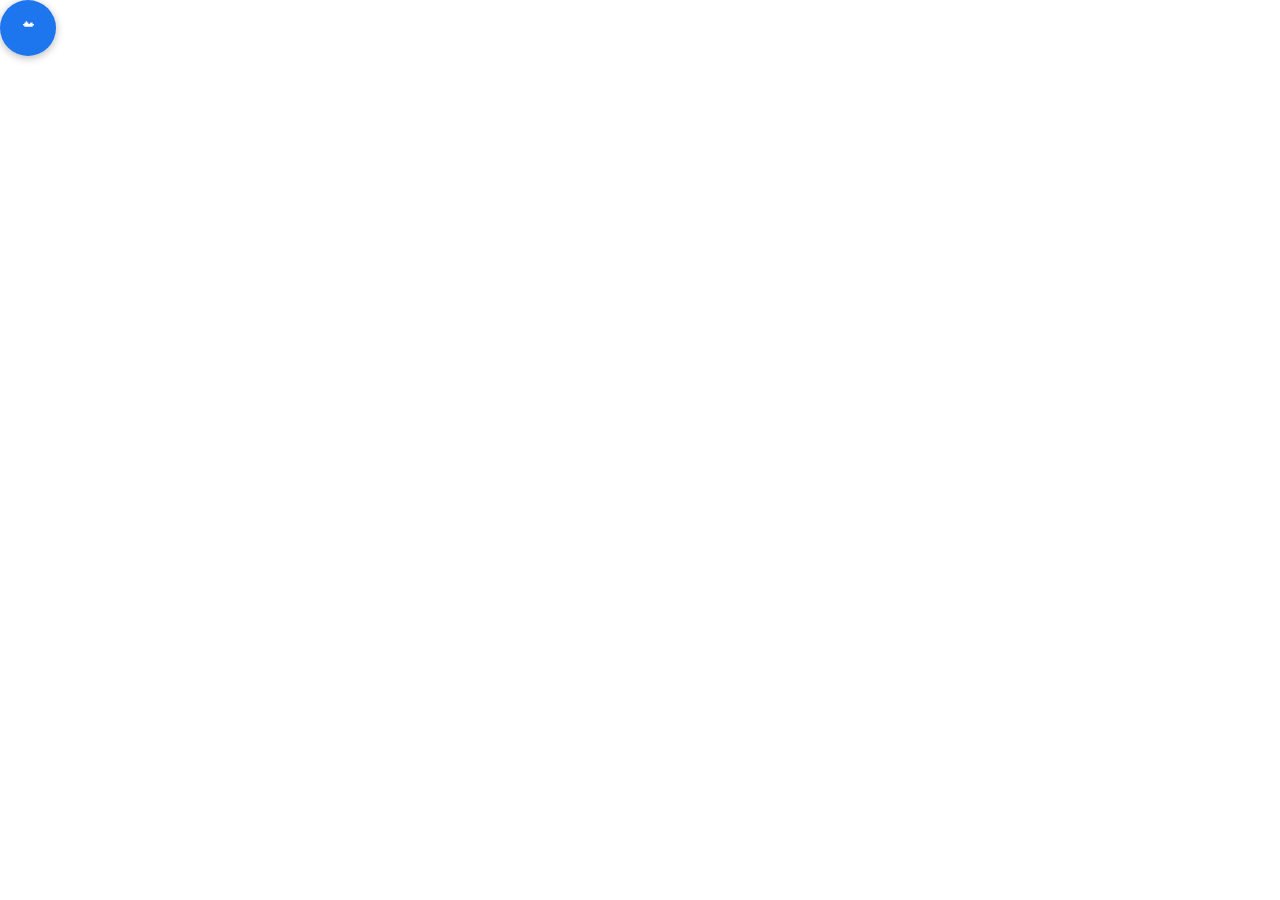
==== crates/cloudfile-desktop/ui/float.html @ 0dcfe8d5 "agent22: 完成任务中心、Windows 功能补齐与安装升级闭环 按 2.2 计划把 Rust + Tauri 作为唯一新功能主线，本提交覆盖 P0 任务中心、 P1 平台能力补齐与并行的安装/" ====
<!doctype html>
<html lang="zh-CN">
<head>
<meta charset="utf-8">
<title>CloudFile 悬浮入口</title>
<link rel="stylesheet" href="style.css">
</head>
<body class="float-body">
<button id="handle" title="CloudFile 文件任务（点击展开，拖动移动）">☁<span id="badge" hidden></span></button>
<script src="float.js"></script>
</body>
</html>
---- crates/cloudfile-desktop/ui/style.css ----
:root{
  --bg:#f6f7f9; --panel:#ffffff; --line:#e3e6ea; --text:#1c1f23; --muted:#6b7280;
  --accent:#1e76ee; --accent-soft:#e8f0fe; --warn:#b45309; --warn-soft:#fef3c7;
  --danger:#b91c1c; --danger-soft:#fee2e2;
}
*{box-sizing:border-box}
html,body{margin:0;height:100%}
body{background:var(--bg);color:var(--text);font:13px/1.55 -apple-system,"Segoe UI","PingFang SC","Microsoft YaHei",sans-serif;display:flex}
aside{width:205px;flex:0 0 205px;background:var(--panel);border-right:1px solid var(--line);padding:18px 16px;display:flex;flex-direction:column;gap:10px}
.brand{font-weight:600;font-size:15px}
.badge{display:inline-block;font-size:11px;color:var(--accent);background:var(--accent-soft);border-radius:999px;padding:2px 8px;align-self:flex-start}
aside nav{font-weight:600;margin-top:8px}
aside p,.hint{color:var(--muted);margin:0;font-size:12px}
.aside-actions{display:flex;flex-direction:column;gap:8px;margin-top:auto}
.version{color:var(--muted);font-size:11px;word-break:break-all}
main{flex:1;min-width:0;padding:20px 24px 40px;overflow:auto}
header{display:flex;align-items:flex-end;justify-content:space-between;gap:16px;margin-bottom:14px}
header small{color:var(--muted)}
h1{font-size:19px;margin:2px 0 0}
h2{font-size:14px;margin:0 0 6px}
.counts{display:flex;gap:8px}
.count{background:var(--panel);border:1px solid var(--line);border-radius:8px;padding:6px 10px;min-width:74px}
.count b{display:block;font-size:16px}
.count span{color:var(--muted);font-size:11px}
.banner{border-radius:8px;padding:12px 14px;margin-bottom:14px;border:1px solid var(--line);background:var(--panel)}
.banner strong{display:block;margin-bottom:4px}
.banner p{margin:0 0 6px}
.banner.danger{background:var(--danger-soft);border-color:#fca5a5}
.banner.warn{background:var(--warn-soft);border-color:#fcd34d}
.notice{background:var(--panel);border:1px solid var(--line);border-radius:8px;padding:10px 12px;color:var(--muted);margin-bottom:16px}
.panel{background:var(--panel);border:1px solid var(--line);border-radius:8px;padding:14px;margin:16px 0}
.group{margin:18px 0 6px;display:flex;align-items:baseline;gap:8px}
.group h2{margin:0}
.group small{color:var(--muted)}
article.task{background:var(--panel);border:1px solid var(--line);border-radius:8px;padding:12px;margin:8px 0}
article.task.focused{border-color:var(--accent);box-shadow:0 0 0 2px var(--accent-soft)}
article.task .info{display:flex;flex-direction:column;gap:2px}
article.task strong{font-size:13px;overflow-wrap:anywhere}
article.task span{color:var(--muted)}
.actions{display:flex;flex-wrap:wrap;gap:8px;margin-top:10px}
.empty{background:var(--panel);border:1px dashed var(--line);border-radius:8px;padding:18px;color:var(--muted);text-align:center}
button{font:inherit;border:1px solid var(--accent);background:var(--accent);color:#fff;border-radius:6px;padding:5px 11px;cursor:pointer}
button.secondary{background:var(--panel);color:var(--text);border-color:var(--line)}
button:disabled{opacity:.45;cursor:not-allowed}
button:focus-visible,input:focus-visible{outline:2px solid #7baaff;outline-offset:1px}
input[type=text],input[type=url]{font:inherit;border:1px solid var(--line);border-radius:6px;padding:6px 8px;width:100%;background:#fff;color:var(--text)}
form{display:flex;flex-wrap:wrap;gap:8px;align-items:center}
form .check{display:flex;align-items:center;gap:6px;width:100%;font-size:12.5px}
form .field{display:block;width:100%;color:var(--muted);font-size:12px}
form .field input{margin-top:4px}
.row{display:flex;gap:8px;flex-wrap:wrap;margin-top:8px}
ul#origins{list-style:none;padding:0;margin:10px 0 0}
ul#origins li{display:flex;align-items:center;justify-content:space-between;gap:10px;padding:6px 0;border-top:1px solid var(--line)}
#message{color:var(--accent);min-height:18px;overflow-wrap:anywhere}
.upload-error{color:var(--warn);margin:4px 0 0}

/* Floating entry */
body.float-body{background:transparent;display:block;overflow:hidden}
#handle{width:56px;height:56px;border-radius:50%;border:none;background:var(--accent);color:#fff;font-size:22px;line-height:56px;padding:0;cursor:pointer;position:relative;box-shadow:0 2px 8px rgba(0,0,0,.28)}
#badge{position:absolute;top:2px;right:2px;min-width:16px;height:16px;border-radius:8px;background:var(--danger);color:#fff;font-size:10px;line-height:16px;padding:0 4px}

/* Light notice */
body.toast-body{background:transparent;display:block;overflow:hidden;padding:6px}
.toast{display:flex;flex-direction:column;gap:2px;background:#fff;border:1px solid var(--line);border-left:3px solid var(--accent);border-radius:8px;padding:10px 12px;box-shadow:0 4px 16px rgba(0,0,0,.16);opacity:0;transition:opacity .18s ease}
.toast.show{opacity:1}
.toast.warning{border-left-color:var(--warn)}
.toast strong{font-size:12px}
.toast span{font-size:12.5px;color:var(--text)}
.toast.warning span{color:var(--warn)}
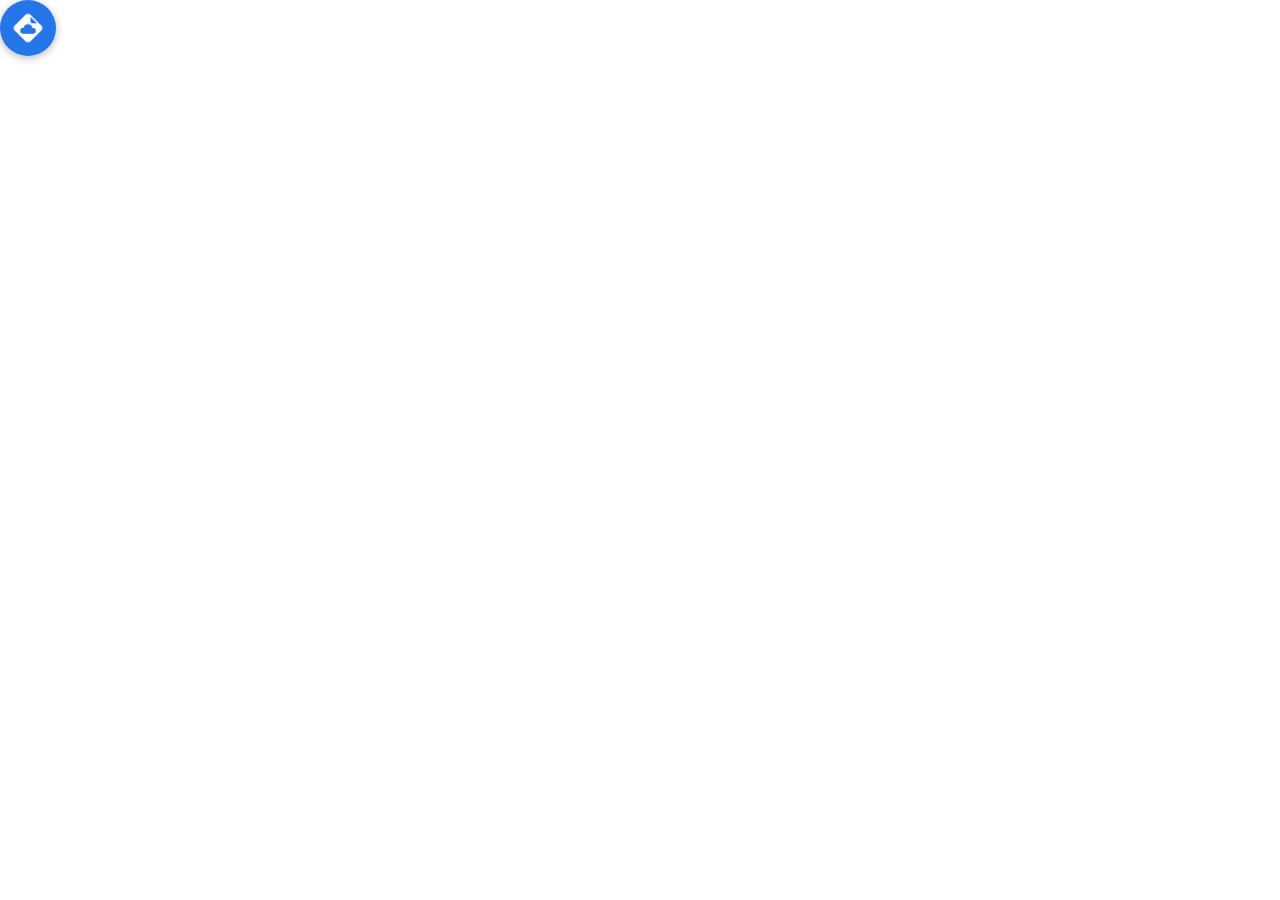
==== commit 1039fdeb: "feat(agent2): finish desktop workflow and adopt CloudFile branding" ====
--- a/crates/cloudfile-desktop/ui/float.html
+++ b/crates/cloudfile-desktop/ui/float.html
@@ -6,7 +6,7 @@
 <link rel="stylesheet" href="style.css">
 </head>
 <body class="float-body">
-<button id="handle" title="CloudFile 文件任务（点击展开，拖动移动）">☁<span id="badge" hidden></span></button>
+<button id="handle" title="CloudFile 文件任务（点击展开，拖动移动）"><span class="float-logo" aria-hidden="true"></span><span id="badge" hidden></span></button>
 <script src="float.js"></script>
 </body>
 </html>
--- a/crates/cloudfile-desktop/ui/style.css
+++ b/crates/cloudfile-desktop/ui/style.css
@@ -1,58 +1,28 @@
-:root{
-  --bg:#f6f7f9; --panel:#ffffff; --line:#e3e6ea; --text:#1c1f23; --muted:#6b7280;
-  --accent:#1e76ee; --accent-soft:#e8f0fe; --warn:#b45309; --warn-soft:#fef3c7;
-  --danger:#b91c1c; --danger-soft:#fee2e2;
-}
+:root{--bg:#f6f8fb;--panel:#fff;--line:#e5e9f0;--text:#202b3a;--muted:#748093;--accent:#2675e8;--accent-soft:#edf4ff;--warn:#a76714;--warn-soft:#fff5df;--danger:#bc3c3c;--danger-soft:#fff0f0;--green:#27946a}
 *{box-sizing:border-box}
+[hidden]{display:none!important}
 html,body{margin:0;height:100%}
-body{background:var(--bg);color:var(--text);font:13px/1.55 -apple-system,"Segoe UI","PingFang SC","Microsoft YaHei",sans-serif;display:flex}
-aside{width:205px;flex:0 0 205px;background:var(--panel);border-right:1px solid var(--line);padding:18px 16px;display:flex;flex-direction:column;gap:10px}
-.brand{font-weight:600;font-size:15px}
-.badge{display:inline-block;font-size:11px;color:var(--accent);background:var(--accent-soft);border-radius:999px;padding:2px 8px;align-self:flex-start}
-aside nav{font-weight:600;margin-top:8px}
-aside p,.hint{color:var(--muted);margin:0;font-size:12px}
-.aside-actions{display:flex;flex-direction:column;gap:8px;margin-top:auto}
-.version{color:var(--muted);font-size:11px;word-break:break-all}
-main{flex:1;min-width:0;padding:20px 24px 40px;overflow:auto}
-header{display:flex;align-items:flex-end;justify-content:space-between;gap:16px;margin-bottom:14px}
-header small{color:var(--muted)}
-h1{font-size:19px;margin:2px 0 0}
-h2{font-size:14px;margin:0 0 6px}
-.counts{display:flex;gap:8px}
-.count{background:var(--panel);border:1px solid var(--line);border-radius:8px;padding:6px 10px;min-width:74px}
-.count b{display:block;font-size:16px}
-.count span{color:var(--muted);font-size:11px}
-.banner{border-radius:8px;padding:12px 14px;margin-bottom:14px;border:1px solid var(--line);background:var(--panel)}
-.banner strong{display:block;margin-bottom:4px}
-.banner p{margin:0 0 6px}
-.banner.danger{background:var(--danger-soft);border-color:#fca5a5}
-.banner.warn{background:var(--warn-soft);border-color:#fcd34d}
-.notice{background:var(--panel);border:1px solid var(--line);border-radius:8px;padding:10px 12px;color:var(--muted);margin-bottom:16px}
-.panel{background:var(--panel);border:1px solid var(--line);border-radius:8px;padding:14px;margin:16px 0}
-.group{margin:18px 0 6px;display:flex;align-items:baseline;gap:8px}
-.group h2{margin:0}
-.group small{color:var(--muted)}
-article.task{background:var(--panel);border:1px solid var(--line);border-radius:8px;padding:12px;margin:8px 0}
-article.task.focused{border-color:var(--accent);box-shadow:0 0 0 2px var(--accent-soft)}
-article.task .info{display:flex;flex-direction:column;gap:2px}
-article.task strong{font-size:13px;overflow-wrap:anywhere}
-article.task span{color:var(--muted)}
-.actions{display:flex;flex-wrap:wrap;gap:8px;margin-top:10px}
-.empty{background:var(--panel);border:1px dashed var(--line);border-radius:8px;padding:18px;color:var(--muted);text-align:center}
-button{font:inherit;border:1px solid var(--accent);background:var(--accent);color:#fff;border-radius:6px;padding:5px 11px;cursor:pointer}
-button.secondary{background:var(--panel);color:var(--text);border-color:var(--line)}
-button:disabled{opacity:.45;cursor:not-allowed}
-button:focus-visible,input:focus-visible{outline:2px solid #7baaff;outline-offset:1px}
-input[type=text],input[type=url]{font:inherit;border:1px solid var(--line);border-radius:6px;padding:6px 8px;width:100%;background:#fff;color:var(--text)}
-form{display:flex;flex-wrap:wrap;gap:8px;align-items:center}
-form .check{display:flex;align-items:center;gap:6px;width:100%;font-size:12.5px}
-form .field{display:block;width:100%;color:var(--muted);font-size:12px}
-form .field input{margin-top:4px}
-.row{display:flex;gap:8px;flex-wrap:wrap;margin-top:8px}
-ul#origins{list-style:none;padding:0;margin:10px 0 0}
-ul#origins li{display:flex;align-items:center;justify-content:space-between;gap:10px;padding:6px 0;border-top:1px solid var(--line)}
-#message{color:var(--accent);min-height:18px;overflow-wrap:anywhere}
-.upload-error{color:var(--warn);margin:4px 0 0}
+body{background:var(--bg);color:var(--text);font:13px/1.6 -apple-system,"Segoe UI","PingFang SC","Microsoft YaHei",sans-serif;display:flex}
+aside{width:184px;flex:0 0 184px;background:var(--panel);border-right:1px solid var(--line);padding:24px 14px 16px;display:flex;flex-direction:column;gap:10px}
+.brand{font-weight:700;font-size:18px;padding:0 8px;white-space:nowrap;letter-spacing:-.4px}.brand-mark{display:inline-block;width:26px;height:26px;vertical-align:-6px;background:var(--accent);-webkit-mask:url("cloudfile-mark.png") center/contain no-repeat;mask:url("cloudfile-mark.png") center/contain no-repeat}
+.badge{font-size:10px;letter-spacing:.04em;color:var(--muted);padding-left:9px}
+nav{display:flex;flex-direction:column;gap:5px;margin-top:26px}
+button{font:inherit;border:1px solid var(--accent);background:var(--accent);color:#fff;border-radius:7px;padding:7px 13px;min-height:34px;cursor:pointer;transition:background .12s,border-color .12s}
+button:hover{background:#1966d7}button.secondary{background:var(--panel);color:var(--text);border-color:var(--line)}button.secondary:hover{background:#f0f4f9;border-color:#cbd5e3}button:disabled{opacity:.45;cursor:not-allowed}button:focus-visible,input:focus-visible,summary:focus-visible{outline:2px solid #7baaff;outline-offset:3px}
+.nav-item{display:flex;align-items:center;gap:10px;border:0;background:transparent;color:var(--muted);text-align:left;padding:10px 12px;font-weight:500;width:100%}.nav-item>span:first-child{font-size:17px;width:18px;text-align:center}.nav-item:hover{background:#f5f7fb}.nav-item.selected{background:var(--accent-soft);color:var(--accent);font-weight:600}.nav-count{margin-left:auto;font-size:11px;background:#ffe9de;color:#a74817;border-radius:6px;padding:0 6px}.connection-dot{margin-left:auto;width:6px;height:6px;border-radius:50%;background:var(--green)}
+.sidebar-footer{margin-top:auto;border-top:1px solid var(--line);padding:14px 8px 0;display:flex;flex-direction:column;gap:4px}.connection-state{font-size:11px;color:var(--muted)}.connection-state.connected{color:var(--green)}.version{color:var(--muted);font-size:10px;line-height:1.5}
+main{flex:1;min-width:0;padding:28px 32px 24px;overflow:auto;position:relative}header{display:flex;align-items:center;justify-content:space-between;gap:14px;margin-bottom:24px}h1{font-size:23px;letter-spacing:-.5px;margin:0 0 3px;white-space:nowrap}h2{font-size:15px;margin:0 0 4px}h3{font-size:12px;font-weight:600;margin:0 0 8px;color:var(--muted)}p{margin:0}.hint{color:var(--muted);font-size:12px}.header-actions{display:flex;gap:8px;flex-shrink:0}.page-view{max-width:1040px;margin:0 auto}
+.counts{display:flex;gap:10px;margin-bottom:20px}.count{background:var(--panel);border:1px solid var(--line);border-radius:10px;padding:12px 16px;flex:1;display:flex;align-items:baseline;gap:10px}.count b{font-size:23px;font-weight:650;line-height:1.3}.count span{color:var(--muted);font-size:12px}
+.panel{background:var(--panel);border:1px solid var(--line);border-radius:12px;padding:22px;margin:0 0 16px}.section-heading{display:flex;justify-content:space-between;align-items:center;gap:12px}.inline-form{display:flex;gap:8px;margin-top:16px;align-items:center}.inline-form input{flex:1;min-width:0}.inline-form button{flex-shrink:0}.field-note{margin-top:10px;color:var(--muted);font-size:11px}.subtle-note{font-size:12px;color:var(--muted);padding:0 4px}
+input[type=text],input[type=url]{font:inherit;border:1px solid var(--line);border-radius:7px;padding:8px 10px;width:100%;background:#fff;color:var(--text)}input[type=checkbox]{accent-color:var(--accent);width:16px;height:16px;flex-shrink:0;cursor:pointer}
+.settings-group{padding:19px 0;border-bottom:1px solid var(--line)}.check{display:flex;align-items:center;justify-content:space-between;gap:24px;padding:8px 0}.field{display:block}.field input{margin-top:10px}.form-footer{display:flex;gap:12px;align-items:center;margin-top:18px}.advanced{margin-top:18px;border-top:1px solid var(--line);padding-top:14px}.advanced summary{color:var(--muted);font-size:12px;cursor:pointer}.advanced-content{padding-top:14px}.technical{font:11px/1.65 "SFMono-Regular",Consolas,monospace;color:var(--muted);overflow-wrap:anywhere;margin-bottom:12px}
+ul#origins{list-style:none;padding:0;margin:14px 0 0}ul#origins li{display:flex;align-items:center;justify-content:space-between;gap:12px;padding:14px 0;border-top:1px solid var(--line)}.service-info{display:flex;flex-direction:column;gap:3px;min-width:0}.service-info strong{font-weight:500;overflow-wrap:anywhere}.service-status{font-size:11px;color:var(--muted)}.service-status.paired{color:var(--green)}
+.welcome{background:var(--panel);border:1px solid var(--line);border-radius:14px;padding:38px 32px 28px;margin-bottom:20px}.welcome-icon{display:flex;align-items:center;justify-content:center;width:44px;height:44px;border-radius:12px;background:var(--accent-soft);color:var(--accent);font-size:25px;margin-bottom:18px}.welcome h2{font-size:21px;letter-spacing:-.3px;margin-bottom:8px}.welcome>p{color:var(--muted);max-width:540px;line-height:1.8}.welcome-actions{display:flex;gap:10px;flex-wrap:wrap;margin-top:22px}.setup-steps{display:grid;grid-template-columns:repeat(3,1fr);gap:18px;border-top:1px solid var(--line);padding-top:24px;margin-top:28px}.step{display:flex;gap:10px}.step-number{display:flex;align-items:center;justify-content:center;flex-shrink:0;width:23px;height:23px;border-radius:50%;background:#eff2f7;color:var(--muted);font-size:11px}.step.complete .step-number{background:#e9f6f0;color:var(--green)}.step strong{font-size:12px;font-weight:600}.step p{font-size:11px;color:var(--muted);margin-top:4px}.ready-note{margin-top:26px;padding-top:18px;border-top:1px solid var(--line);font-size:12px;color:var(--muted)}
+.group{margin:20px 0 8px;display:flex;align-items:baseline;gap:10px}.group h2{margin:0;font-size:13px}.group small{color:var(--muted);font-size:11px}article.task{background:var(--panel);border:1px solid var(--line);border-radius:10px;padding:16px 18px;margin:8px 0}article.task.focused{border-color:var(--accent);box-shadow:0 0 0 3px var(--accent-soft)}article.task .info{display:flex;flex-direction:column;gap:3px}article.task strong{font-size:14px;overflow-wrap:anywhere}article.task span{font-size:12px;color:var(--muted)}.actions{display:flex;flex-wrap:wrap;align-items:center;gap:8px;margin-top:14px}.upload-error{font-size:12px;color:var(--warn);margin:4px 0 0}.empty{padding:18px;color:var(--muted)}
+.help-section{margin-top:22px;font-size:12px;color:var(--muted)}.help-section>summary{cursor:pointer;list-style-position:inside;width:fit-content}.help-content{padding:16px 0;line-height:1.8}.help-columns{display:grid;grid-template-columns:1fr 1fr;gap:28px;margin:14px 0}.help-columns strong{color:var(--text);font-size:12px}.help-columns p{margin-top:4px}
+.banner{border-radius:10px;padding:14px 18px;margin-bottom:18px;border:1px solid var(--line);background:var(--panel)}.banner strong{display:block;margin-bottom:4px}.banner p{margin:0 0 6px}.banner.danger{background:var(--danger-soft);border-color:#f2c8c8}.banner.warn{background:var(--warn-soft);border-color:#efdbb1}.row{display:flex;gap:8px;flex-wrap:wrap;margin-top:12px}#message:empty{display:none}#message{position:sticky;bottom:0;max-width:1040px;margin:20px auto 0;background:var(--accent-soft);border:1px solid #d5e5ff;padding:10px 14px;border-radius:8px;color:#215fae;font-size:12px;overflow-wrap:anywhere}
+@media(max-width:780px){aside{width:155px;flex-basis:155px;padding:22px 10px 14px}main{padding:24px 20px}.header-actions button{padding:6px 9px}.setup-steps{grid-template-columns:1fr;gap:16px}.welcome{padding:26px 22px}.brand{font-size:16px}header .hint{max-width:250px}.form-footer{align-items:flex-start;flex-direction:column}}
+@media(prefers-reduced-motion:reduce){button{transition:none}}
 
 /* Floating entry */
 body.float-body{background:transparent;display:block;overflow:hidden}
@@ -67,3 +37,6 @@
 .toast strong{font-size:12px}
 .toast span{font-size:12.5px;color:var(--text)}
 .toast.warning span{color:var(--warn)}
+
+/* The same approved mark identifies the task centre, floating entry and tray. */
+.float-logo{display:block;position:absolute;inset:11px;background:#fff;-webkit-mask:url("cloudfile-mark.png") center/contain no-repeat;mask:url("cloudfile-mark.png") center/contain no-repeat;pointer-events:none}
